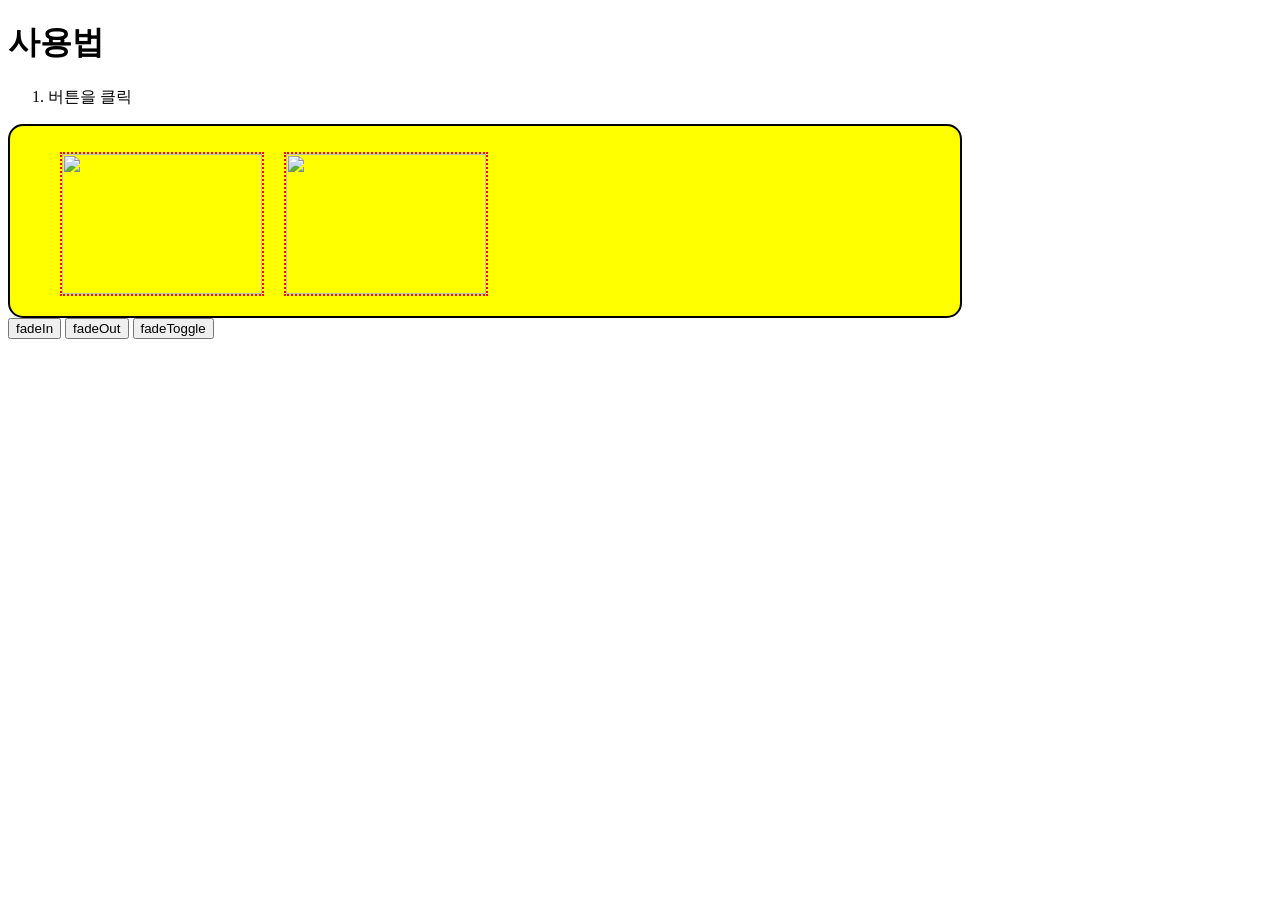
==== jq1.html @ 69202320 "htmp3" ====
<!doctype html>
<html lang="en" dir="ltr">

  <head>
    <meta charset="utf-8">
    <title>20190814이인석</title>

    <script
    src="http://code.jquery.com/jquery-3.4.1.js"
    integrity="sha256-WpOohJOqMqqyKL9FccASB9O0KwACQJpFTUBLTYOVvVU="
    crossorigin="anonymous"></script>
    <script>
      $(document).ready(function(){ 
        $("#id1").click(function(){
          $("#big1").fadeIn(1000);
        });
        $("#id2").click(function(){
          $("#big1").fadeOut(1000);
        });
        $("#id3").click(function(){
          $(".bigPic").fadeToggle(1000);
        });
      });
    </script>
    <style>

      #gallery
      {
        width : 950px;
        height : 190px;
        background: #ffff00;
        border:2px solid black;
        border-radius: 15px;
      }
      ul
      {
        list-style:none;
      }
      ul li
      {
        float:left;
        padding:10px;
      }
      .bigPic
      {
        display:none;
        left:100px;
        width:400px;
        height: 240px;
      }
      .smallpic
      {
        border:2px dotted red;
        width:200px;
        height: 140px;
      }

    </style>
  </head>
  <body>
    <h1>사용법</h1>
    <ol>
      <li>버튼을 클릭</li>
    </ol>
    <div id = "gallery">
      <ul>
        <li>
          <img src="1.jpg" id ="s1" class ="smallpic">
          <img src="2.jpg" id="big1" class="bigPic">
        </li>
        <li>
            <img src="3.jpg" id = "s4" class = "smallpic">
            <img src="4.jpg" id="big4" class="bigPic">
          </li>
      </ul>
    </div>
    <input id="id1" type="button" value="fadeIn">
    <input id="id2" type="button" value="fadeOut">
    <input id="id3" type="button" value="fadeToggle">

  </body>
  </html>
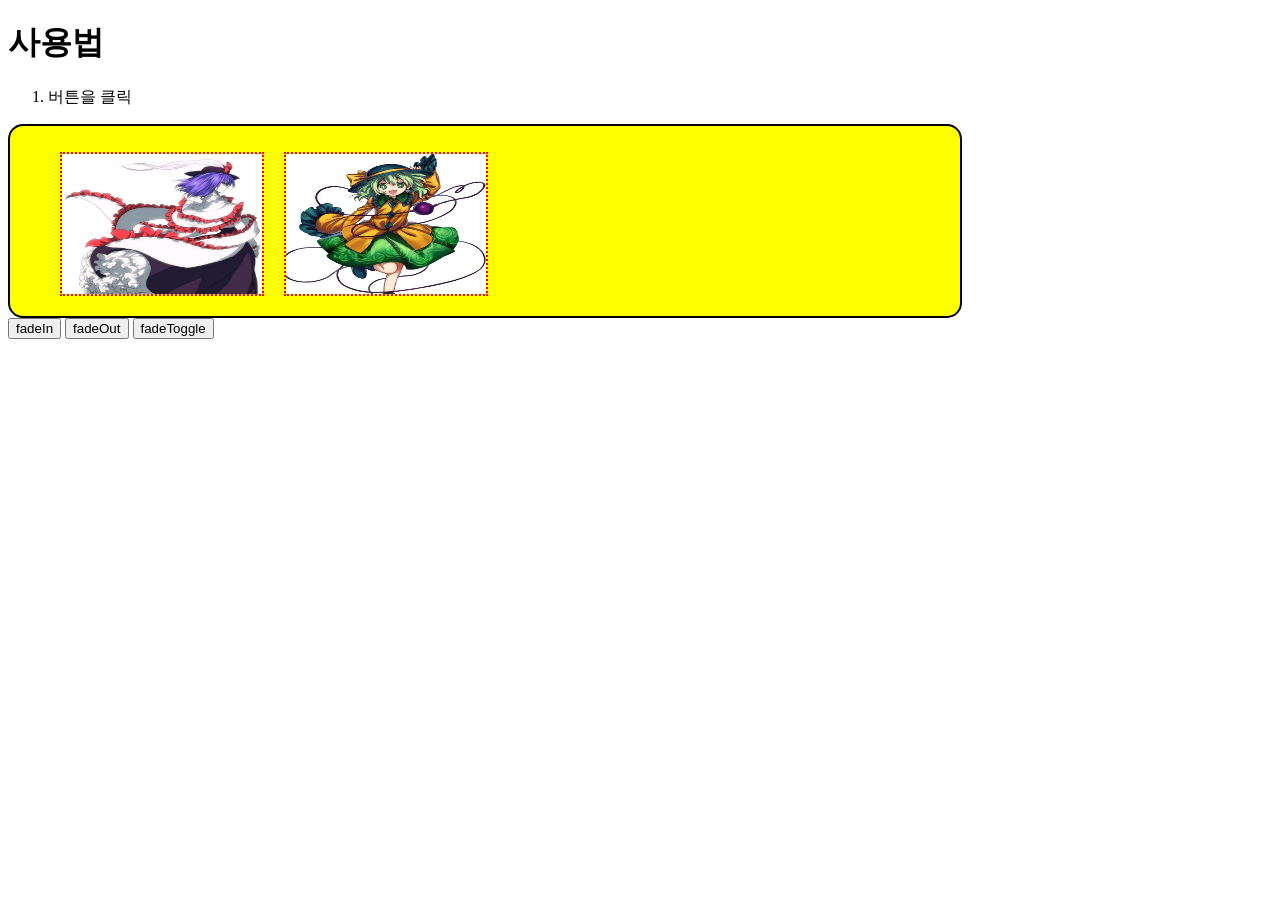
==== commit d1e42aba: "html4" ====
--- a/jq1.html
+++ b/jq1.html
@@ -65,12 +65,12 @@
     <div id = "gallery">
       <ul>
         <li>
-          <img src="1.jpg" id ="s1" class ="smallpic">
-          <img src="2.jpg" id="big1" class="bigPic">
+          <img src="img/1.jpg" id ="s1" class ="smallpic">
+          <img src="img/2.jpg" id="big1" class="bigPic">
         </li>
         <li>
-            <img src="3.jpg" id = "s4" class = "smallpic">
-            <img src="4.jpg" id="big4" class="bigPic">
+            <img src="img/3.jpg" id = "s4" class = "smallpic">
+            <img src="img/4.jpg" id="big4" class="bigPic">
           </li>
       </ul>
     </div>
